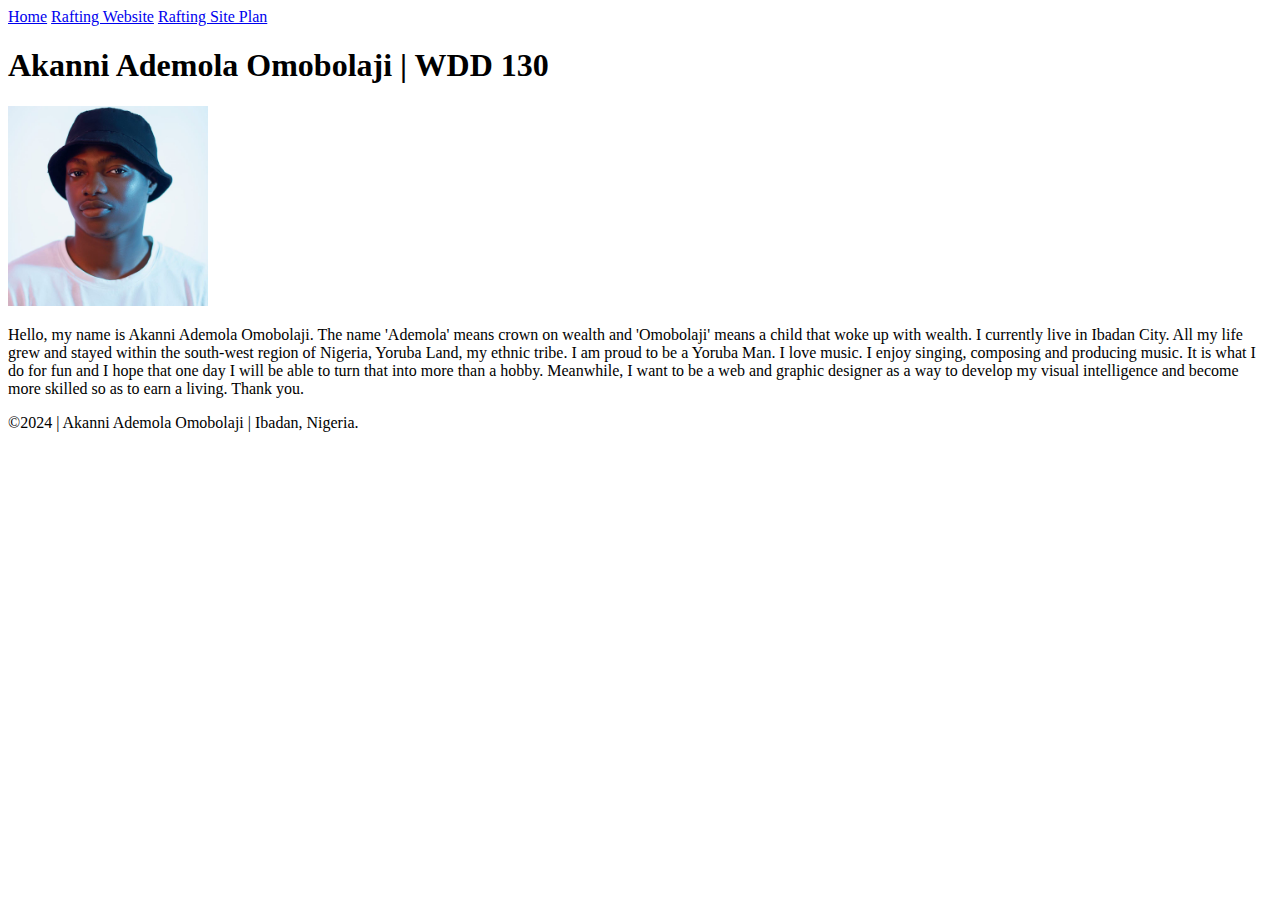
==== index.html @ 79709d1f "first commit" ====
<!DOCTYPE html>
    
<html lang="en-US">
    <head>
        <meta charset="utf-8">
        <meta name="viewport" content="width=device-width, initial-scale=1.0">
        <title>Akanni Ademola Omobolaji | WDD 130</title>

    </head>
    <body>
    <header>
        <nav>
            <a href ="#">Home</a>
            <a href ="wwr/">Rafting Website</a>   
            <a href ="wwr/site-plan-rafting.html">Rafting Site Plan</a>          
        </nav>
    </header>

    <main>
        <h1>Akanni Ademola Omobolaji | WDD 130</h1>
        <img src ="images/profile.jpg" alt ="Akanni Ademola Omobolaji" width="200">
        <p> Hello, my name is Akanni Ademola Omobolaji. The name 'Ademola' means crown on wealth and 'Omobolaji' means a child that woke up with wealth. I currently live in Ibadan City. All my life grew and stayed within the south-west region of Nigeria, Yoruba Land, my ethnic tribe. I am proud to be a Yoruba Man. I love music. I enjoy singing, composing and producing music. It is what I do for fun and I hope that one day I will be able to turn that into more than a hobby. Meanwhile, I want to be a web and graphic designer as a way to develop my visual intelligence and become more skilled so as to earn a living. Thank you.</p>
    </main>

    <footer>
        <p>&copy;2024 | Akanni Ademola Omobolaji | Ibadan, Nigeria.</p>
    </footer>

    </body>
</html>
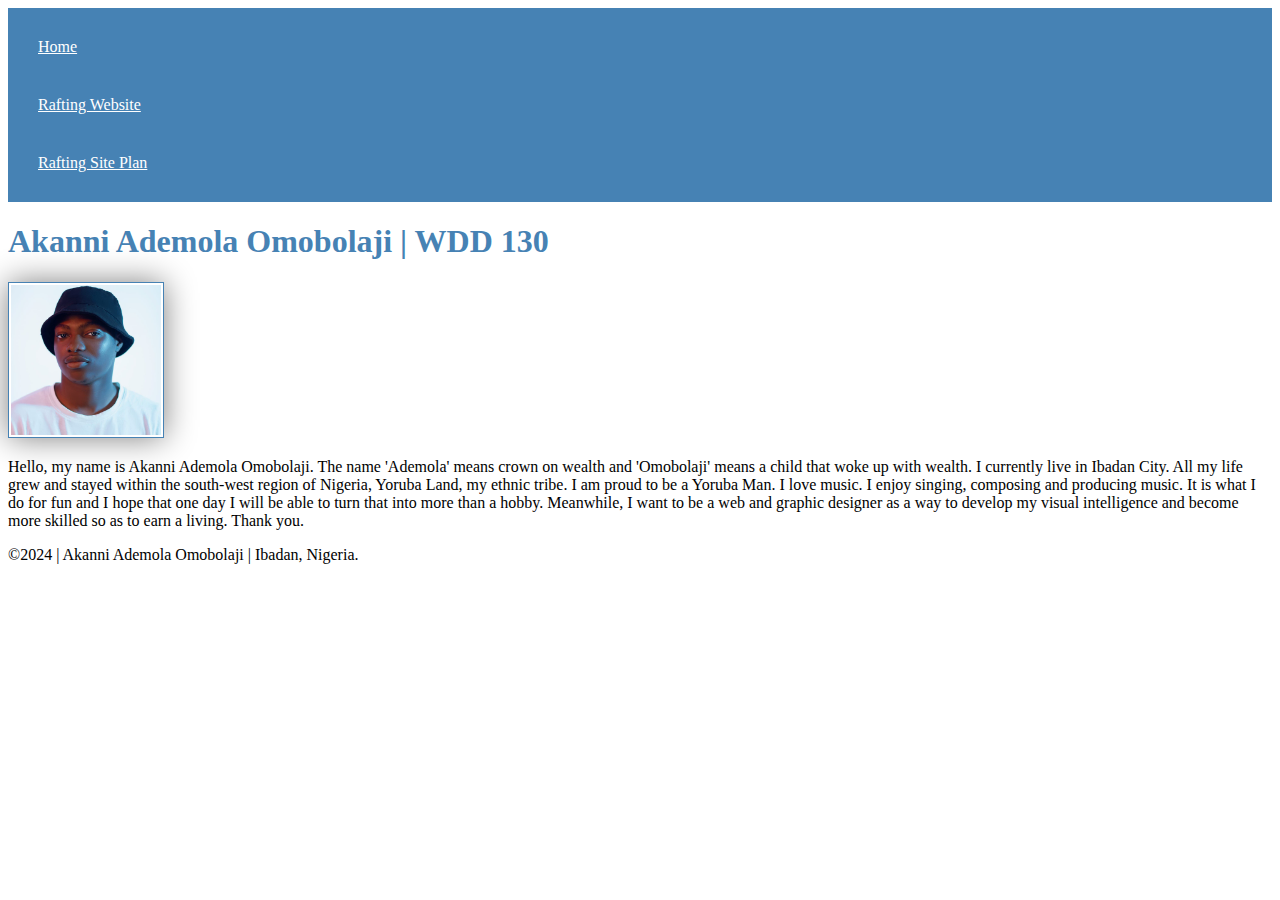
==== commit 5db314c6: "first css" ====
--- a/index.html
+++ b/index.html
@@ -5,7 +5,7 @@
         <meta charset="utf-8">
         <meta name="viewport" content="width=device-width, initial-scale=1.0">
         <title>Akanni Ademola Omobolaji | WDD 130</title>
-
+        <link rel="stylesheet" href="styles/styles.css">
     </head>
     <body>
     <header>
--- a/styles/styles.css
+++ b/styles/styles.css
@@ -0,0 +1,26 @@
+nav {
+    background-color: steelblue;
+    padding: 10px;
+}
+
+nav a {
+    color: white;
+    display: block;
+    padding: 20px;
+}
+
+h1 {
+    color: steelblue;
+}
+
+img {
+    width: 150px;
+    height: auto;
+    border: 1px solid steelblue;
+    padding: 2px;
+    box-shadow: 0 0 30px gray;
+}
+
+p {
+    padding: 10 px;
+}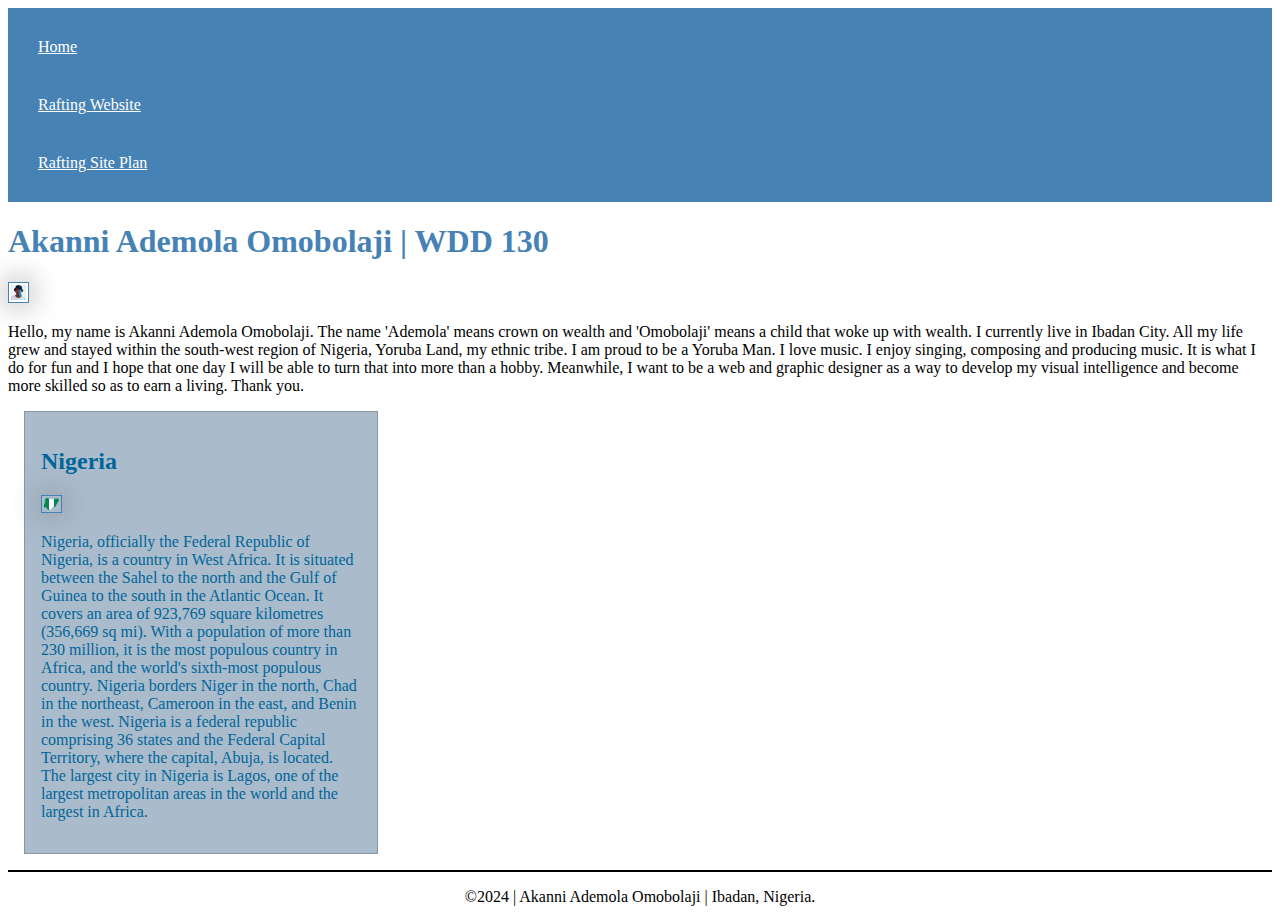
==== commit 0094f92b: "home enhancement" ====
--- a/index.html
+++ b/index.html
@@ -5,6 +5,8 @@
         <meta charset="utf-8">
         <meta name="viewport" content="width=device-width, initial-scale=1.0">
         <title>Akanni Ademola Omobolaji | WDD 130</title>
+        <meta name="description" content="Akanni Ademola's Home Enhanced page">
+        <meta name="author" content="Akanni Ademola">
         <link rel="stylesheet" href="styles/styles.css">
     </head>
     <body>
@@ -20,6 +22,13 @@
         <h1>Akanni Ademola Omobolaji | WDD 130</h1>
         <img src ="images/profile.jpg" alt ="Akanni Ademola Omobolaji" width="200">
         <p> Hello, my name is Akanni Ademola Omobolaji. The name 'Ademola' means crown on wealth and 'Omobolaji' means a child that woke up with wealth. I currently live in Ibadan City. All my life grew and stayed within the south-west region of Nigeria, Yoruba Land, my ethnic tribe. I am proud to be a Yoruba Man. I love music. I enjoy singing, composing and producing music. It is what I do for fun and I hope that one day I will be able to turn that into more than a hobby. Meanwhile, I want to be a web and graphic designer as a way to develop my visual intelligence and become more skilled so as to earn a living. Thank you.</p>
+        
+        <aside>
+        <h2>Nigeria</h2>
+        <img src="images/flag-map-of-nigeria.png" alt="flag mag of nigeria">
+        <p>Nigeria, officially the Federal Republic of Nigeria, is a country in West Africa. It is situated between the Sahel to the north and the Gulf of Guinea to the south in the Atlantic Ocean. It covers an area of 923,769 square kilometres (356,669 sq mi). With a population of more than 230 million, it is the most populous country in Africa, and the world's sixth-most populous country. Nigeria borders Niger in the north, Chad in the northeast, Cameroon in the east, and Benin in the west. Nigeria is a federal republic comprising 36 states and the Federal Capital Territory, where the capital, Abuja, is located. The largest city in Nigeria is Lagos, one of the largest metropolitan areas in the world and the largest in Africa.</p>
+        </aside>
+    
     </main>
 
     <footer>
--- a/styles/styles.css
+++ b/styles/styles.css
@@ -23,4 +23,43 @@
 
 p {
     padding: 10 px;
-}+}
+
+
+
+main {
+    max-width: 840;
+}
+
+aside {
+    width: 20em;
+    margin: 1em;
+    border: 1px solid rgba(0,0,0,0.2);
+    padding: 1em;
+    background-color: #abc;
+    color: #069;
+}
+
+aside img {
+    width: 200px;
+    height: auto;
+}
+
+main img {
+    width: 15px;
+    height: auto;
+    border: 1px solid steelblue;
+    padding: 2px ;
+    box-shadow: 0 0 30px gray;
+}
+
+p {
+    padding: 0;
+}
+
+footer {
+    margin-top: 10px;
+    border-top: 2px solid #000;
+    text-align: center;
+ }
+
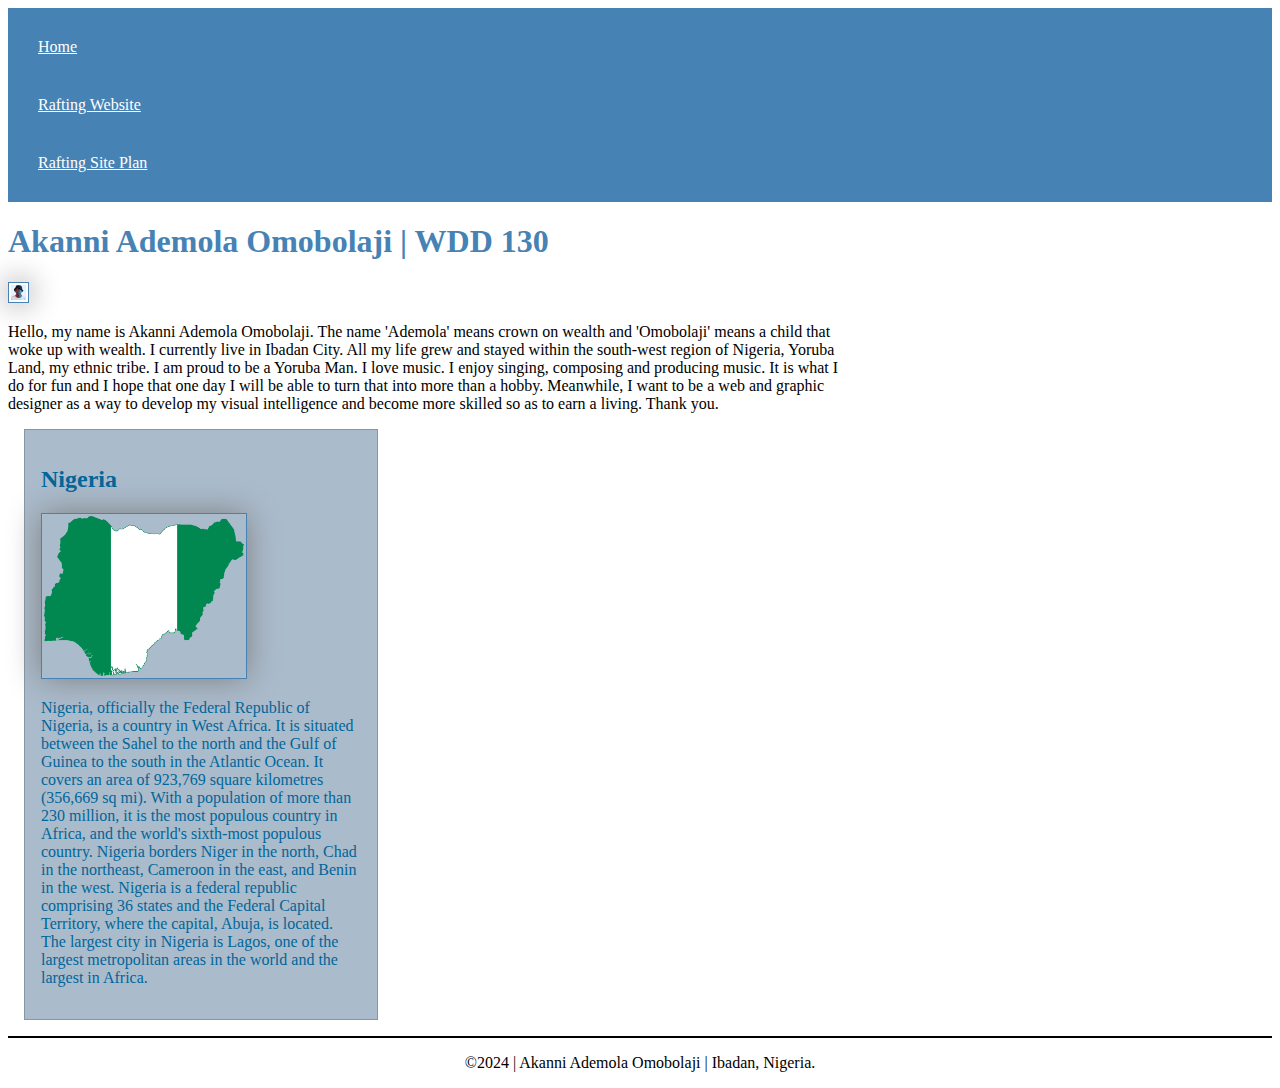
==== commit bd361096: "home enhnacement html edit" ====
--- a/index.html
+++ b/index.html
@@ -23,13 +23,13 @@
         <img src ="images/profile.jpg" alt ="Akanni Ademola Omobolaji" width="200">
         <p> Hello, my name is Akanni Ademola Omobolaji. The name 'Ademola' means crown on wealth and 'Omobolaji' means a child that woke up with wealth. I currently live in Ibadan City. All my life grew and stayed within the south-west region of Nigeria, Yoruba Land, my ethnic tribe. I am proud to be a Yoruba Man. I love music. I enjoy singing, composing and producing music. It is what I do for fun and I hope that one day I will be able to turn that into more than a hobby. Meanwhile, I want to be a web and graphic designer as a way to develop my visual intelligence and become more skilled so as to earn a living. Thank you.</p>
         
+    </main>
+    
         <aside>
         <h2>Nigeria</h2>
         <img src="images/flag-map-of-nigeria.png" alt="flag mag of nigeria">
         <p>Nigeria, officially the Federal Republic of Nigeria, is a country in West Africa. It is situated between the Sahel to the north and the Gulf of Guinea to the south in the Atlantic Ocean. It covers an area of 923,769 square kilometres (356,669 sq mi). With a population of more than 230 million, it is the most populous country in Africa, and the world's sixth-most populous country. Nigeria borders Niger in the north, Chad in the northeast, Cameroon in the east, and Benin in the west. Nigeria is a federal republic comprising 36 states and the Federal Capital Territory, where the capital, Abuja, is located. The largest city in Nigeria is Lagos, one of the largest metropolitan areas in the world and the largest in Africa.</p>
         </aside>
-    
-    </main>
 
     <footer>
         <p>&copy;2024 | Akanni Ademola Omobolaji | Ibadan, Nigeria.</p>
--- a/styles/styles.css
+++ b/styles/styles.css
@@ -22,13 +22,13 @@
 }
 
 p {
-    padding: 10 px;
+    padding: 10px;
 }
 
 
 
 main {
-    max-width: 840;
+    max-width: 840px;
 }
 
 aside {
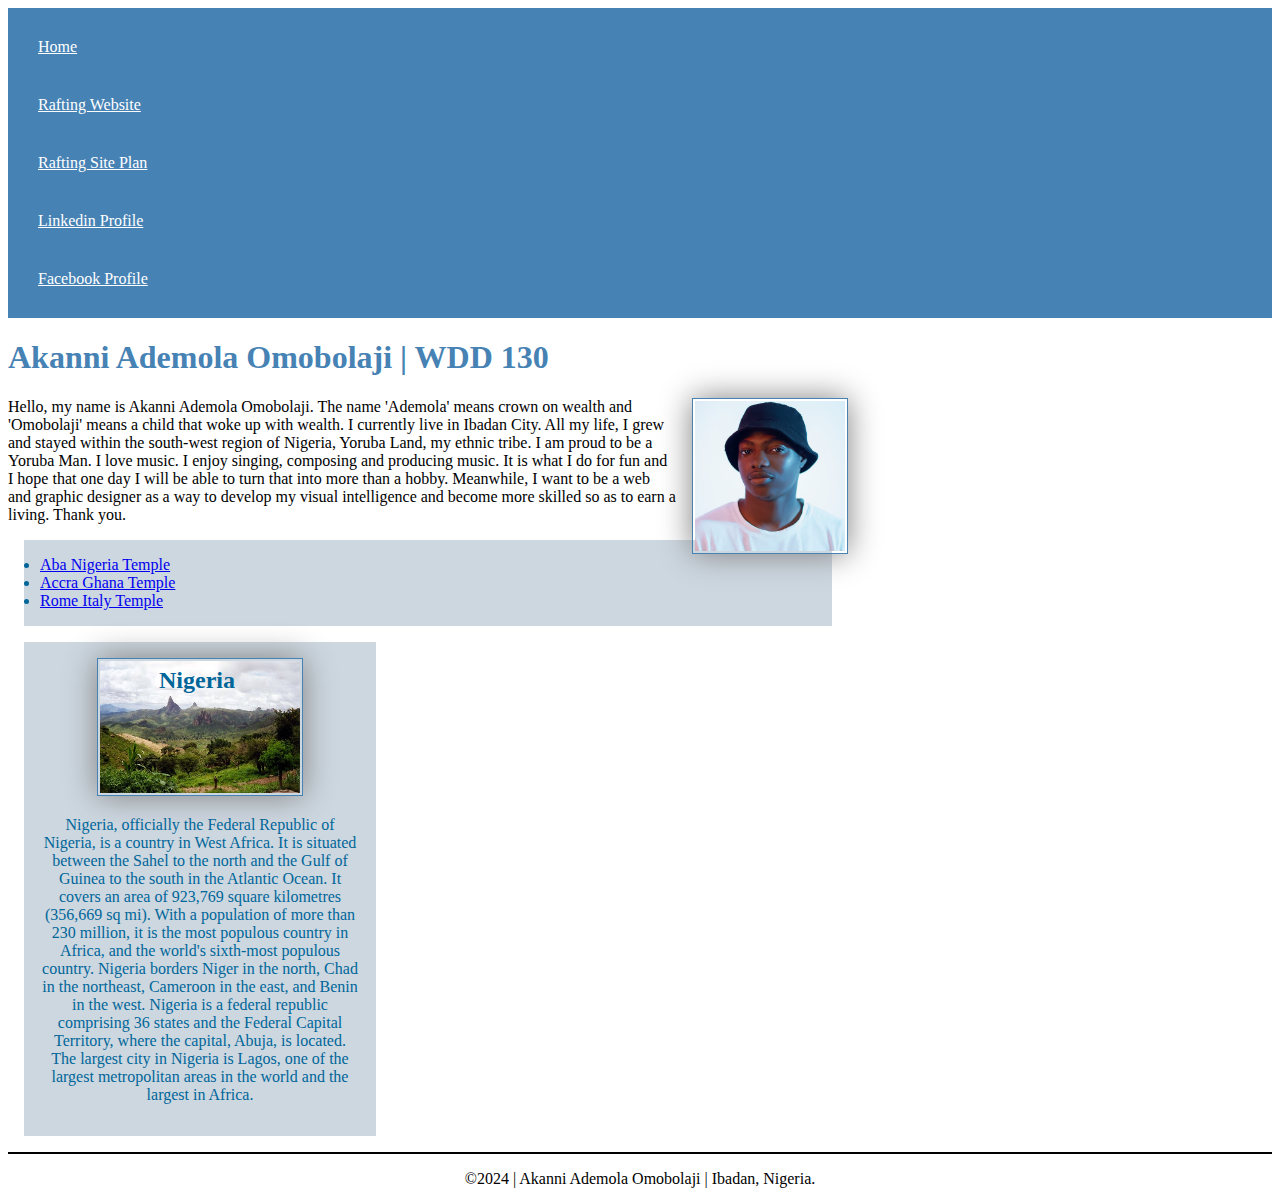
==== commit b5f5239e: "home page enhancement w03" ====
--- a/index.html
+++ b/index.html
@@ -14,20 +14,27 @@
         <nav>
             <a href ="#">Home</a>
             <a href ="wwr/">Rafting Website</a>   
-            <a href ="wwr/site-plan-rafting.html">Rafting Site Plan</a>          
+            <a href ="wwr/site-plan-rafting.html">Rafting Site Plan</a>
+            <a href ="https://linkedin.com">Linkedin Profile</a> 
+            <a href ="https://facebook.com">Facebook Profile</a>      
         </nav>
     </header>
 
     <main>
         <h1>Akanni Ademola Omobolaji | WDD 130</h1>
-        <img src ="images/profile.jpg" alt ="Akanni Ademola Omobolaji" width="200">
-        <p> Hello, my name is Akanni Ademola Omobolaji. The name 'Ademola' means crown on wealth and 'Omobolaji' means a child that woke up with wealth. I currently live in Ibadan City. All my life grew and stayed within the south-west region of Nigeria, Yoruba Land, my ethnic tribe. I am proud to be a Yoruba Man. I love music. I enjoy singing, composing and producing music. It is what I do for fun and I hope that one day I will be able to turn that into more than a hobby. Meanwhile, I want to be a web and graphic designer as a way to develop my visual intelligence and become more skilled so as to earn a living. Thank you.</p>
+        <img src="images/profile.jpg" alt ="Akanni Ademola Omobolaji" width="200">
+        <p> Hello, my name is Akanni Ademola Omobolaji. The name 'Ademola' means crown on wealth and 'Omobolaji' means a child that woke up with wealth. I currently live in Ibadan City. All my life, I grew and stayed within the south-west region of Nigeria, Yoruba Land, my ethnic tribe. I am proud to be a Yoruba Man. I love music. I enjoy singing, composing and producing music. It is what I do for fun and I hope that one day I will be able to turn that into more than a hobby. Meanwhile, I want to be a web and graphic designer as a way to develop my visual intelligence and become more skilled so as to earn a living. Thank you.</p>
         
+        <ul class="box">
+            <li><a href="https://www.churchofjesuschrist.org/temples/details/aba-nigeria-temple?lang=eng" target="_blank">Aba Nigeria Temple</a></li>
+            <li><a href="https://www.churchofjesuschrist.org/temples/details/accra-ghana-temple?lang=eng" target="_blank">Accra Ghana Temple</a></li>
+            <li><a href="https://www.churchofjesuschrist.org/temples/details/rome-italy-temple?lang=eng" target="_blank">Rome Italy Temple</a></li>
+        </ul>
     </main>
     
-        <aside>
+        <aside class="box">
         <h2>Nigeria</h2>
-        <img src="images/flag-map-of-nigeria.png" alt="flag mag of nigeria">
+        <img src="images/nigeria-landscape-pic.jpg" alt="A landscape picture of Nigeria">
         <p>Nigeria, officially the Federal Republic of Nigeria, is a country in West Africa. It is situated between the Sahel to the north and the Gulf of Guinea to the south in the Atlantic Ocean. It covers an area of 923,769 square kilometres (356,669 sq mi). With a population of more than 230 million, it is the most populous country in Africa, and the world's sixth-most populous country. Nigeria borders Niger in the north, Chad in the northeast, Cameroon in the east, and Benin in the west. Nigeria is a federal republic comprising 36 states and the Federal Capital Territory, where the capital, Abuja, is located. The largest city in Nigeria is Lagos, one of the largest metropolitan areas in the world and the largest in Africa.</p>
         </aside>
 
@@ -36,4 +43,6 @@
     </footer>
 
     </body>
+
+     <!-- last modified on 11/7/2024 -->
 </html>--- a/styles/styles.css
+++ b/styles/styles.css
@@ -1,3 +1,10 @@
+* wildcard {
+ margin: 0;
+ padding: 0;
+ box-sizing: border-box;
+}
+
+
 nav {
     background-color: steelblue;
     padding: 10px;
@@ -33,11 +40,8 @@
 
 aside {
     width: 20em;
-    margin: 1em;
-    border: 1px solid rgba(0,0,0,0.2);
-    padding: 1em;
-    background-color: #abc;
-    color: #069;
+    text-align: center;
+    position: relative;
 }
 
 aside img {
@@ -45,12 +49,20 @@
     height: auto;
 }
 
+aside h2 {
+    position:absolute;
+    top: 5px;
+    left: 135px;
+ } 
+
 main img {
-    width: 15px;
+    width: 150px;
     height: auto;
     border: 1px solid steelblue;
     padding: 2px ;
     box-shadow: 0 0 30px gray;
+    float: right;
+    margin: 0 0 1rem 1rem;
 }
 
 p {
@@ -63,3 +75,12 @@
     text-align: center;
  }
 
+/* Class Selectors */
+.box {
+    margin: 1rem;
+    border: 1px rgba(0,0,0,0.2);
+    padding: 1rem;
+    background-color: rgb(205, 215, 224);
+    color: #069;
+}
+
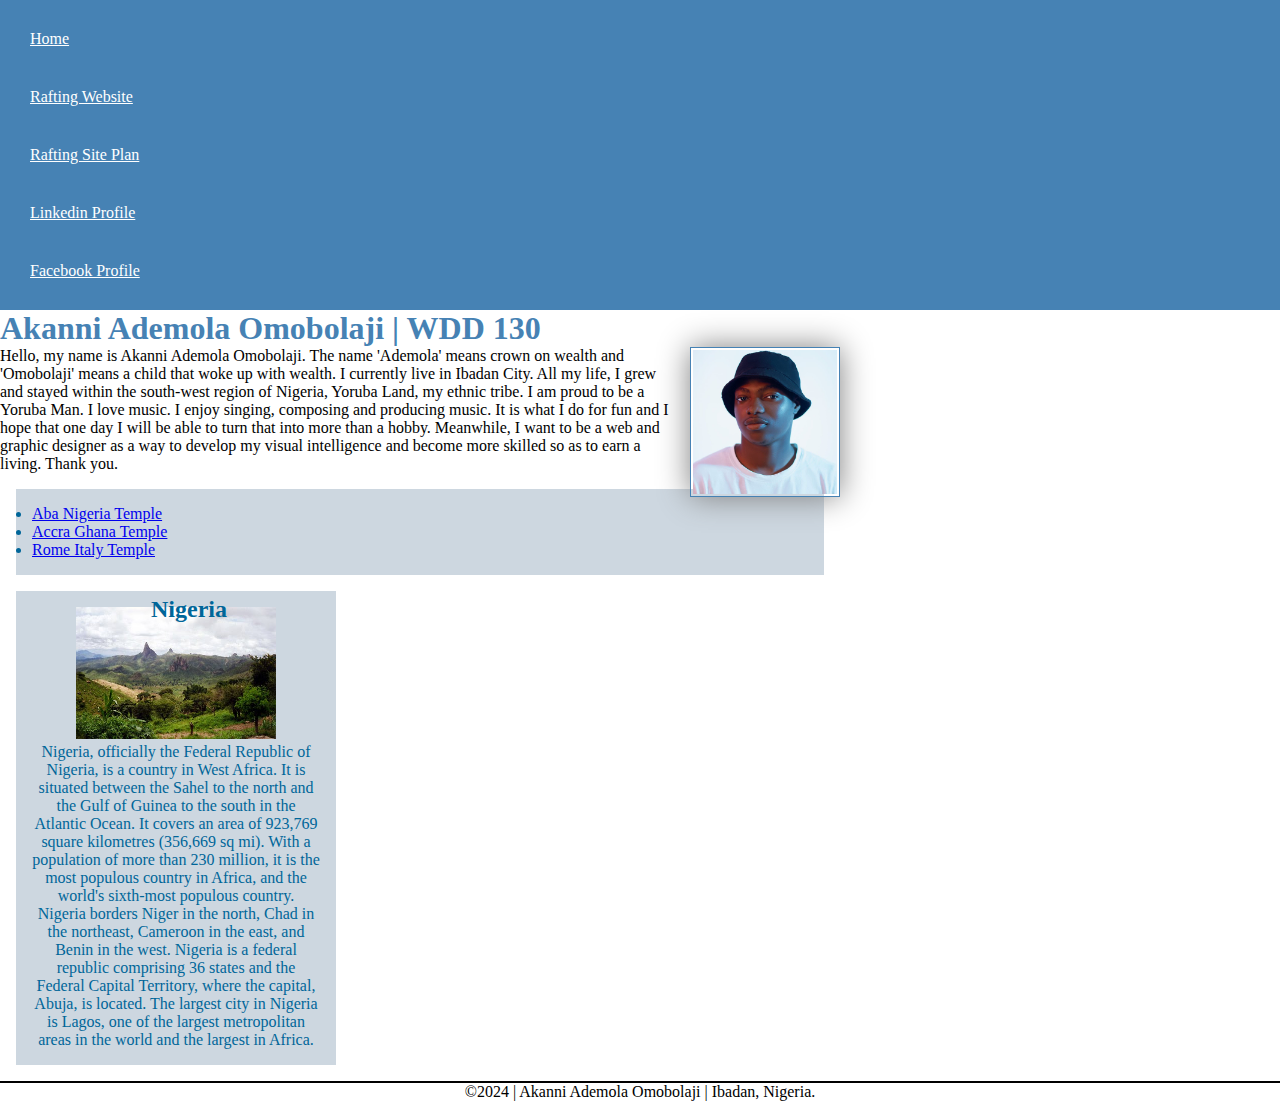
==== commit 0caa077e: "homepage enhancement w03 edit" ====
--- a/index.html
+++ b/index.html
@@ -44,5 +44,5 @@
 
     </body>
 
-     <!-- last modified on 11/7/2024 -->
+     <!--11/7/2024 -->
 </html>--- a/styles/styles.css
+++ b/styles/styles.css
@@ -1,4 +1,4 @@
-* wildcard {
+* {
  margin: 0;
  padding: 0;
  box-sizing: border-box;
@@ -20,13 +20,6 @@
     color: steelblue;
 }
 
-img {
-    width: 150px;
-    height: auto;
-    border: 1px solid steelblue;
-    padding: 2px;
-    box-shadow: 0 0 30px gray;
-}
 
 p {
     padding: 10px;
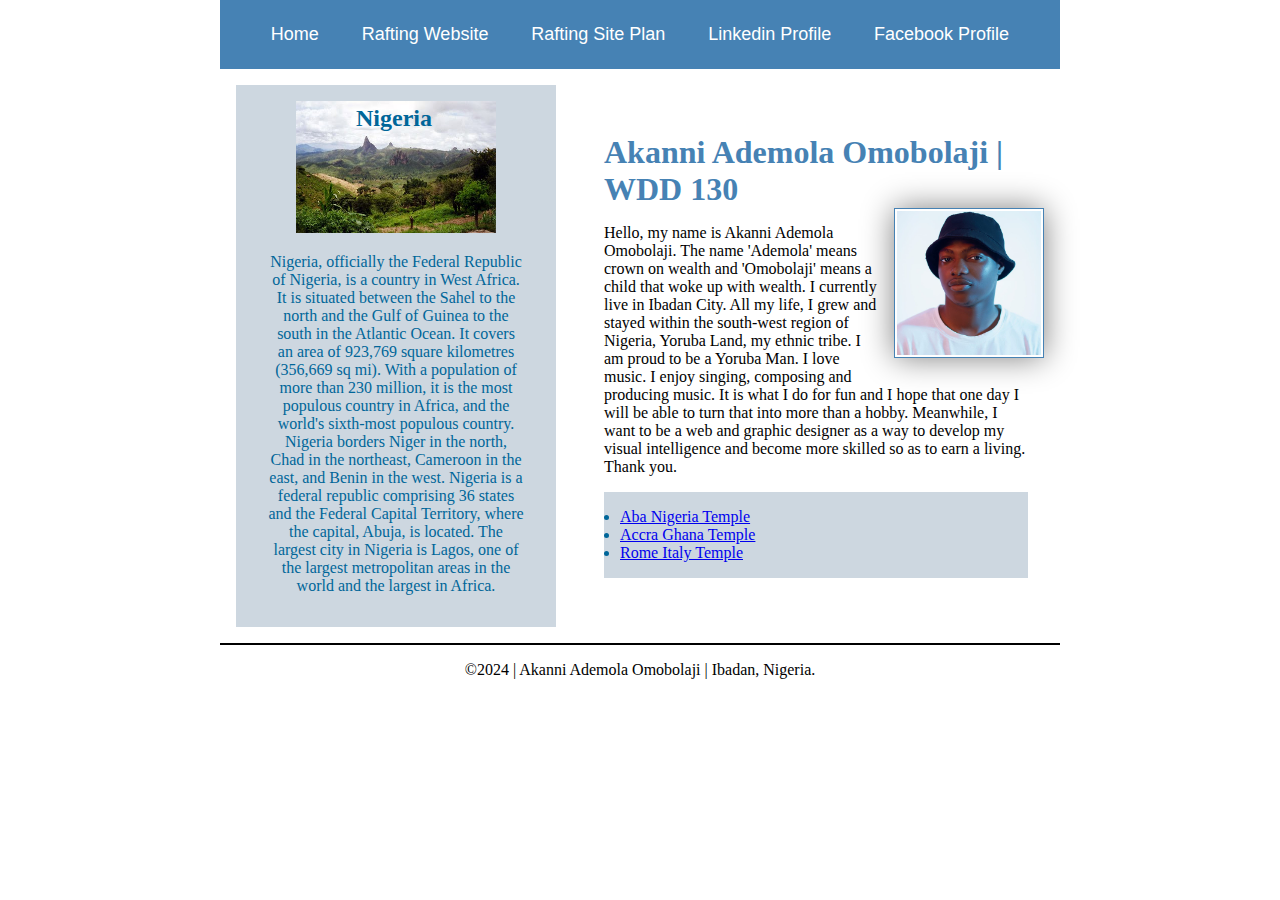
==== commit 0538b486: "flex and grid on the course homepage" ====
--- a/index.html
+++ b/index.html
@@ -5,7 +5,7 @@
         <meta charset="utf-8">
         <meta name="viewport" content="width=device-width, initial-scale=1.0">
         <title>Akanni Ademola Omobolaji | WDD 130</title>
-        <meta name="description" content="Akanni Ademola's Home Enhanced page">
+        <meta name="description" content="Akanni Ademola's Enhanced Homepage">
         <meta name="author" content="Akanni Ademola">
         <link rel="stylesheet" href="styles/styles.css">
     </head>
@@ -16,27 +16,28 @@
             <a href ="wwr/">Rafting Website</a>   
             <a href ="wwr/site-plan-rafting.html">Rafting Site Plan</a>
             <a href ="https://linkedin.com">Linkedin Profile</a> 
-            <a href ="https://facebook.com">Facebook Profile</a>      
+            <a href ="https://web.facebook.com/profile.php?id=100007802236471">Facebook Profile</a>      
         </nav>
     </header>
 
-    <main>
-        <h1>Akanni Ademola Omobolaji | WDD 130</h1>
-        <img src="images/profile.jpg" alt ="Akanni Ademola Omobolaji" width="200">
-        <p> Hello, my name is Akanni Ademola Omobolaji. The name 'Ademola' means crown on wealth and 'Omobolaji' means a child that woke up with wealth. I currently live in Ibadan City. All my life, I grew and stayed within the south-west region of Nigeria, Yoruba Land, my ethnic tribe. I am proud to be a Yoruba Man. I love music. I enjoy singing, composing and producing music. It is what I do for fun and I hope that one day I will be able to turn that into more than a hobby. Meanwhile, I want to be a web and graphic designer as a way to develop my visual intelligence and become more skilled so as to earn a living. Thank you.</p>
+    <div class="grid">
+        <main>
+            <h1>Akanni Ademola Omobolaji | WDD 130</h1>
+            <img src="images/profile.jpg" alt ="Akanni Ademola Omobolaji" width="200">
+            <p> Hello, my name is Akanni Ademola Omobolaji. The name 'Ademola' means crown on wealth and 'Omobolaji' means a child that woke up with wealth. I currently live in Ibadan City. All my life, I grew and stayed within the south-west region of Nigeria, Yoruba Land, my ethnic tribe. I am proud to be a Yoruba Man. I love music. I enjoy singing, composing and producing music. It is what I do for fun and I hope that one day I will be able to turn that into more than a hobby. Meanwhile, I want to be a web and graphic designer as a way to develop my visual intelligence and become more skilled so as to earn a living. Thank you.</p>
         
-        <ul class="box">
-            <li><a href="https://www.churchofjesuschrist.org/temples/details/aba-nigeria-temple?lang=eng" target="_blank">Aba Nigeria Temple</a></li>
-            <li><a href="https://www.churchofjesuschrist.org/temples/details/accra-ghana-temple?lang=eng" target="_blank">Accra Ghana Temple</a></li>
-            <li><a href="https://www.churchofjesuschrist.org/temples/details/rome-italy-temple?lang=eng" target="_blank">Rome Italy Temple</a></li>
-        </ul>
-    </main>
-    
+            <ul class="box">
+                <li><a href="https://www.churchofjesuschrist.org/temples/details/aba-nigeria-temple?lang=eng" target="_blank">Aba Nigeria Temple</a></li>
+                <li><a href="https://www.churchofjesuschrist.org/temples/details/accra-ghana-temple?lang=eng" target="_blank">Accra Ghana Temple</a></li>
+                <li><a href="https://www.churchofjesuschrist.org/temples/details/rome-italy-temple?lang=eng" target="_blank">Rome Italy Temple</a></li>
+            </ul>
+        </main>
         <aside class="box">
-        <h2>Nigeria</h2>
-        <img src="images/nigeria-landscape-pic.jpg" alt="A landscape picture of Nigeria">
-        <p>Nigeria, officially the Federal Republic of Nigeria, is a country in West Africa. It is situated between the Sahel to the north and the Gulf of Guinea to the south in the Atlantic Ocean. It covers an area of 923,769 square kilometres (356,669 sq mi). With a population of more than 230 million, it is the most populous country in Africa, and the world's sixth-most populous country. Nigeria borders Niger in the north, Chad in the northeast, Cameroon in the east, and Benin in the west. Nigeria is a federal republic comprising 36 states and the Federal Capital Territory, where the capital, Abuja, is located. The largest city in Nigeria is Lagos, one of the largest metropolitan areas in the world and the largest in Africa.</p>
+            <h2>Nigeria</h2>
+            <img src="images/nigeria-landscape-pic.jpg" alt="A landscape picture of Nigeria">
+            <p>Nigeria, officially the Federal Republic of Nigeria, is a country in West Africa. It is situated between the Sahel to the north and the Gulf of Guinea to the south in the Atlantic Ocean. It covers an area of 923,769 square kilometres (356,669 sq mi). With a population of more than 230 million, it is the most populous country in Africa, and the world's sixth-most populous country. Nigeria borders Niger in the north, Chad in the northeast, Cameroon in the east, and Benin in the west. Nigeria is a federal republic comprising 36 states and the Federal Capital Territory, where the capital, Abuja, is located. The largest city in Nigeria is Lagos, one of the largest metropolitan areas in the world and the largest in Africa.</p>
         </aside>
+    </div>
 
     <footer>
         <p>&copy;2024 | Akanni Ademola Omobolaji | Ibadan, Nigeria.</p>
@@ -44,5 +45,5 @@
 
     </body>
 
-     <!--11/7/2024 -->
+     <!--11/7/2024-->
 </html>--- a/styles/styles.css
+++ b/styles/styles.css
@@ -1,4 +1,4 @@
-* {
+ * {
  margin: 0;
  padding: 0;
  box-sizing: border-box;
@@ -7,17 +7,26 @@
 
 nav {
     background-color: steelblue;
-    padding: 10px;
+    padding: 1rem;
+    display: flex;
+    justify-content: space-evenly;
+    align-items: center;
+    font-size: large;
+    font-family: 'Gill Sans', 'Gill Sans MT', Calibri, 'Trebuchet MS', sans-serif;
 }
 
 nav a {
     color: white;
     display: block;
-    padding: 20px;
+    padding: 0.5rem;
+    text-decoration: none;
 }
 
 h1 {
     color: steelblue;
+    margin-top: 1rem;
+    margin-left: 1rem;
+    border-bottom: 80px;
 }
 
 
@@ -29,6 +38,7 @@
 
 main {
     max-width: 840px;
+    grid-column: 2;
 }
 
 aside {
@@ -44,9 +54,9 @@
 
 aside h2 {
     position:absolute;
-    top: 5px;
-    left: 135px;
- } 
+    top: 20px;
+    left: 120px;
+ }
 
 main img {
     width: 150px;
@@ -59,7 +69,9 @@
 }
 
 p {
-    padding: 0;
+    margin: 1rem;
+    border: 1px rgba(0,0,0,0.2);
+    padding: 0rem;
 }
 
 footer {
@@ -77,3 +89,24 @@
     color: #069;
 }
 
+header,.grid, footer {
+    max-width: 840px;
+    margin: 0 auto;
+}
+
+.grid {
+    display: grid;
+    align-items: center;
+}
+  
+main {
+    grid-column: 2/3;
+    margin: 1rem;
+}
+  
+aside {
+    width: 20rem;
+    position: relative;
+    grid-column: 1/2;
+    grid-row: 1/2;
+}